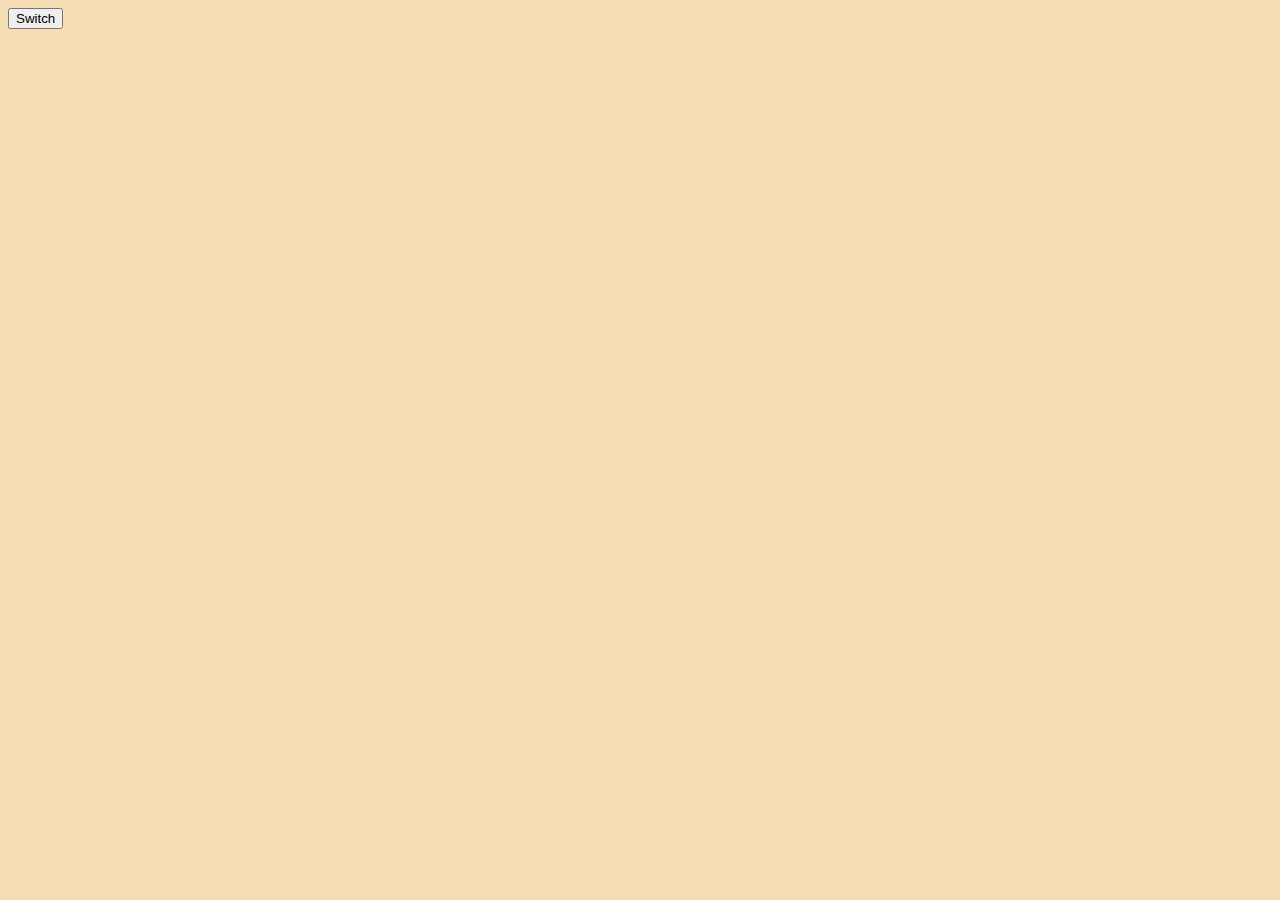
==== index.html @ 2b11823c "Reuse existing video tag" ====
<!DOCTYPE HTML>
<html>
  <head>
    <meta name="viewport" content="width=device-width, initial-scale=1.0">
    <link rel="stylesheet" href="./index.css">
    <script src="./utls/logger.js"></script>
    <script src="https://rtcmulticonnection.herokuapp.com/dist/RTCMultiConnection.min.js"></script>
    <script src="https://rtcmulticonnection.herokuapp.com/socket.io/socket.io.js"></script>
    <script src="./index.js"></script>
  </head>
  <body>
    <div id="videoContainer"></div>
    <button id='switch'>Switch</button>
  </body>
</html>
---- index.css ----
body {
  background-color: wheat;
}

video {
  width: 100%;
  background: rgba(0,0,0,0.2);
}
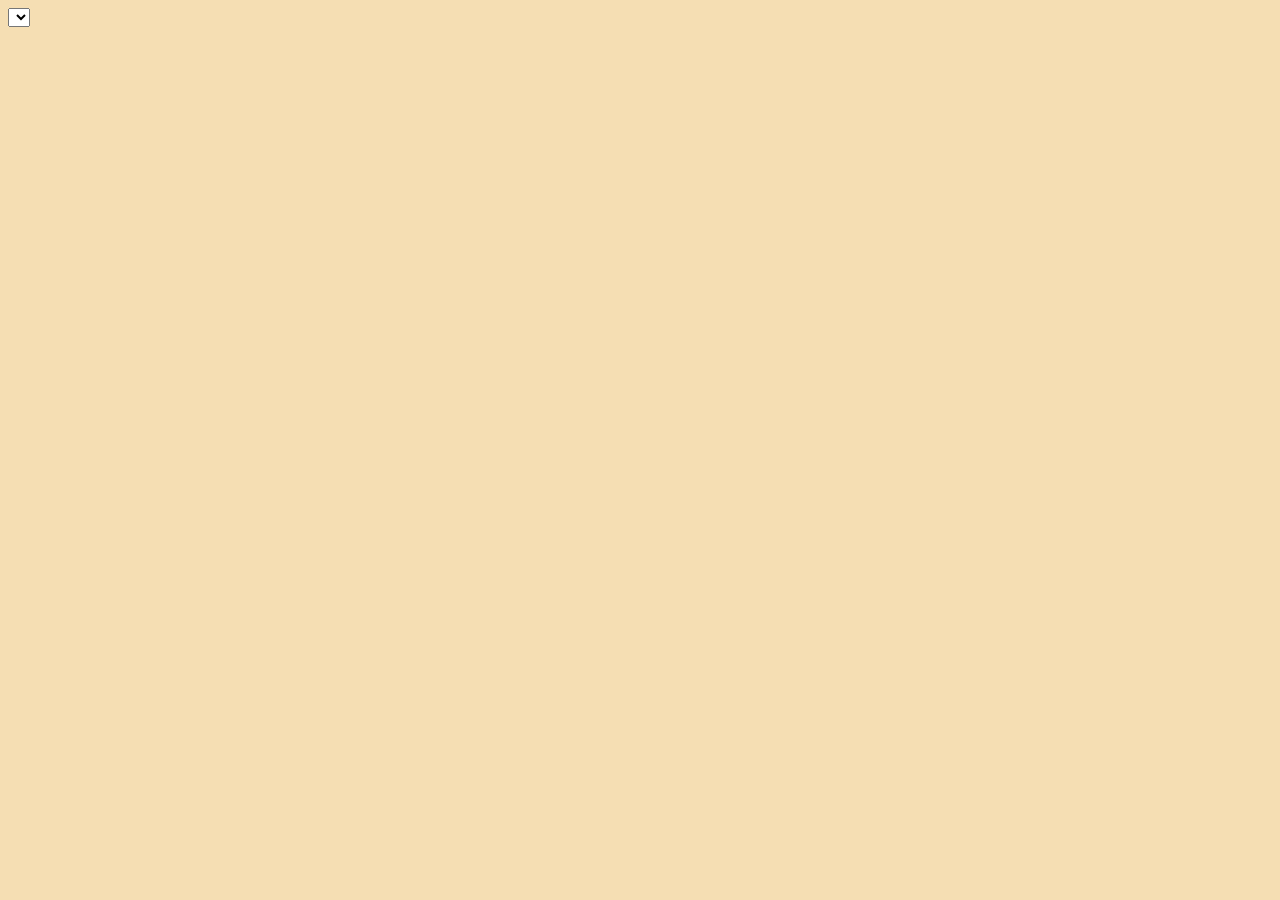
==== commit d07a97ab: "Using selector" ====
--- a/index.html
+++ b/index.html
@@ -10,6 +10,6 @@
   </head>
   <body>
     <div id="videoContainer"></div>
-    <button id='switch'>Switch</button>
+    <select name="devices" id="devices"></select>
   </body>
 </html>
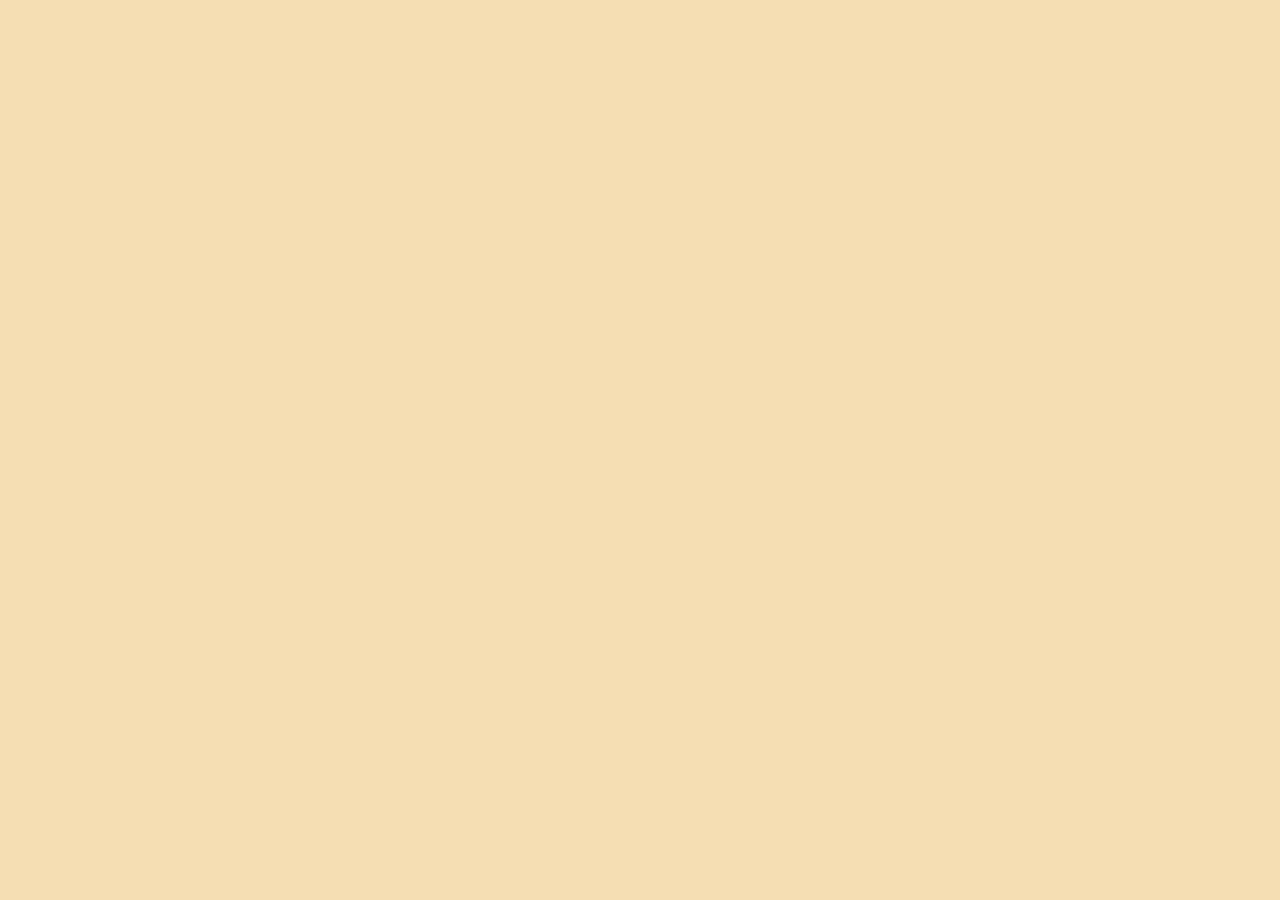
==== commit 7817bfe5: "Support responsive" ====
--- a/index.html
+++ b/index.html
@@ -4,12 +4,8 @@
     <meta name="viewport" content="width=device-width, initial-scale=1.0">
     <link rel="stylesheet" href="./index.css">
     <script src="./utls/logger.js"></script>
-    <script src="https://rtcmulticonnection.herokuapp.com/dist/RTCMultiConnection.min.js"></script>
-    <script src="https://rtcmulticonnection.herokuapp.com/socket.io/socket.io.js"></script>
     <script src="./index.js"></script>
   </head>
   <body>
-    <div id="videoContainer"></div>
-    <select name="devices" id="devices"></select>
   </body>
 </html>
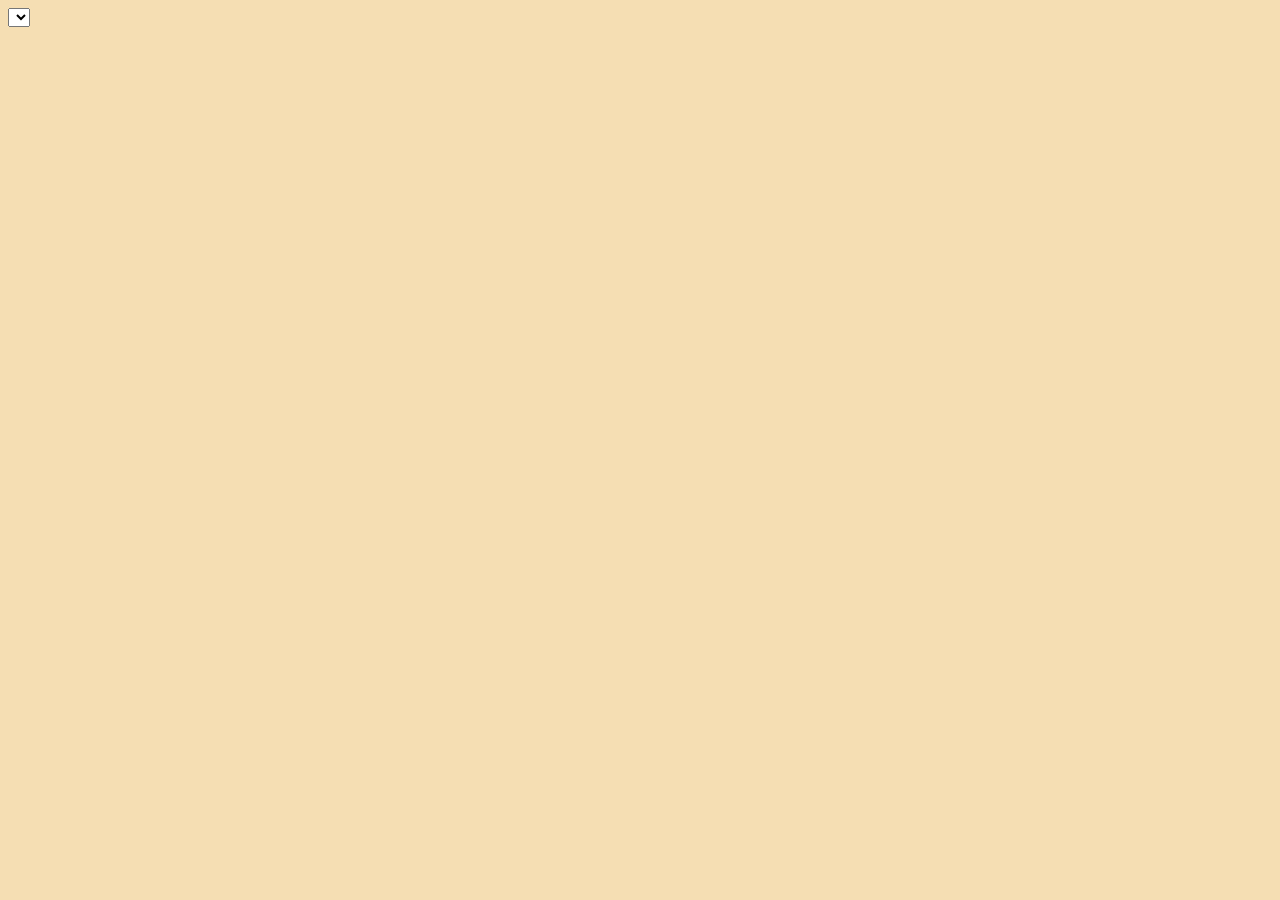
==== commit d263aece: "Add adapter" ====
--- a/index.html
+++ b/index.html
@@ -4,8 +4,13 @@
     <meta name="viewport" content="width=device-width, initial-scale=1.0">
     <link rel="stylesheet" href="./index.css">
     <script src="./utls/logger.js"></script>
-    <script src="./index.js"></script>
   </head>
   <body>
+    <div id="videoContainer"></div>
+    <select name="devices" id="devices"></select>
+    <script src="https://rtcmulticonnection.herokuapp.com/dist/RTCMultiConnection.min.js"></script>
+    <script src="https://rtcmulticonnection.herokuapp.com/node_modules/webrtc-adapter/out/adapter.js"></script>
+    <script src="https://rtcmulticonnection.herokuapp.com/socket.io/socket.io.js"></script>
+    <script src="./index.js"></script>
   </body>
 </html>
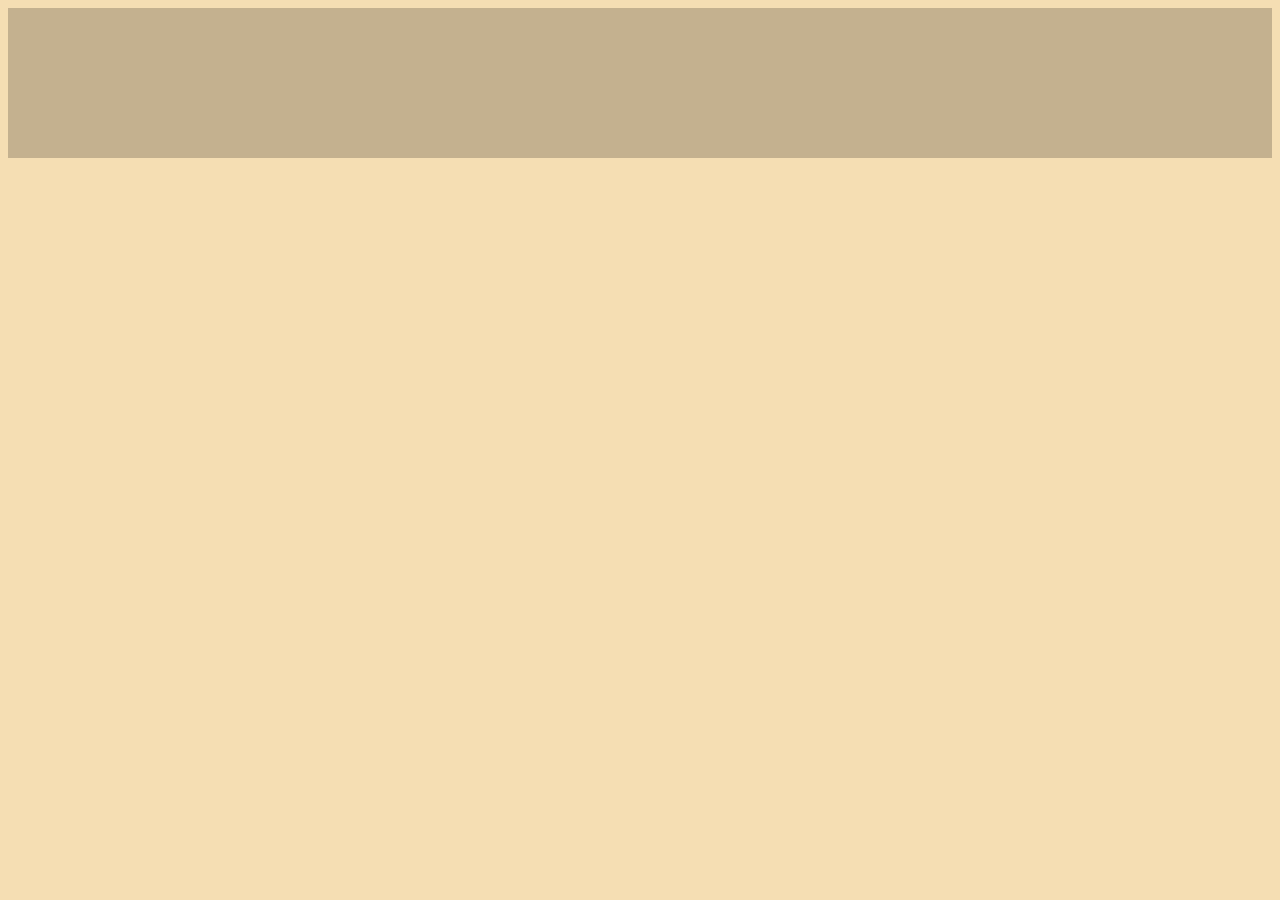
==== commit 8a68d6e3: "Share the screen" ====
--- a/index.html
+++ b/index.html
@@ -6,11 +6,21 @@
     <script src="./utls/logger.js"></script>
   </head>
   <body>
-    <div id="videoContainer"></div>
-    <select name="devices" id="devices"></select>
-    <script src="https://rtcmulticonnection.herokuapp.com/dist/RTCMultiConnection.min.js"></script>
-    <script src="https://rtcmulticonnection.herokuapp.com/node_modules/webrtc-adapter/out/adapter.js"></script>
-    <script src="https://rtcmulticonnection.herokuapp.com/socket.io/socket.io.js"></script>
-    <script src="./index.js"></script>
+    <div id="videoContainer"><video></video></div>
+    <script>
+      window.onload = function () {
+        const constraints = {
+          video: true,
+        }
+        const video = document.querySelector('video');
+        console.log(video);
+        navigator.mediaDevices.getDisplayMedia(constraints).then(stream => {
+          console.log(stream);
+          video.srcObject = stream;
+          console.log(video);
+          video.play();
+        })
+      }
+    </script>
   </body>
 </html>
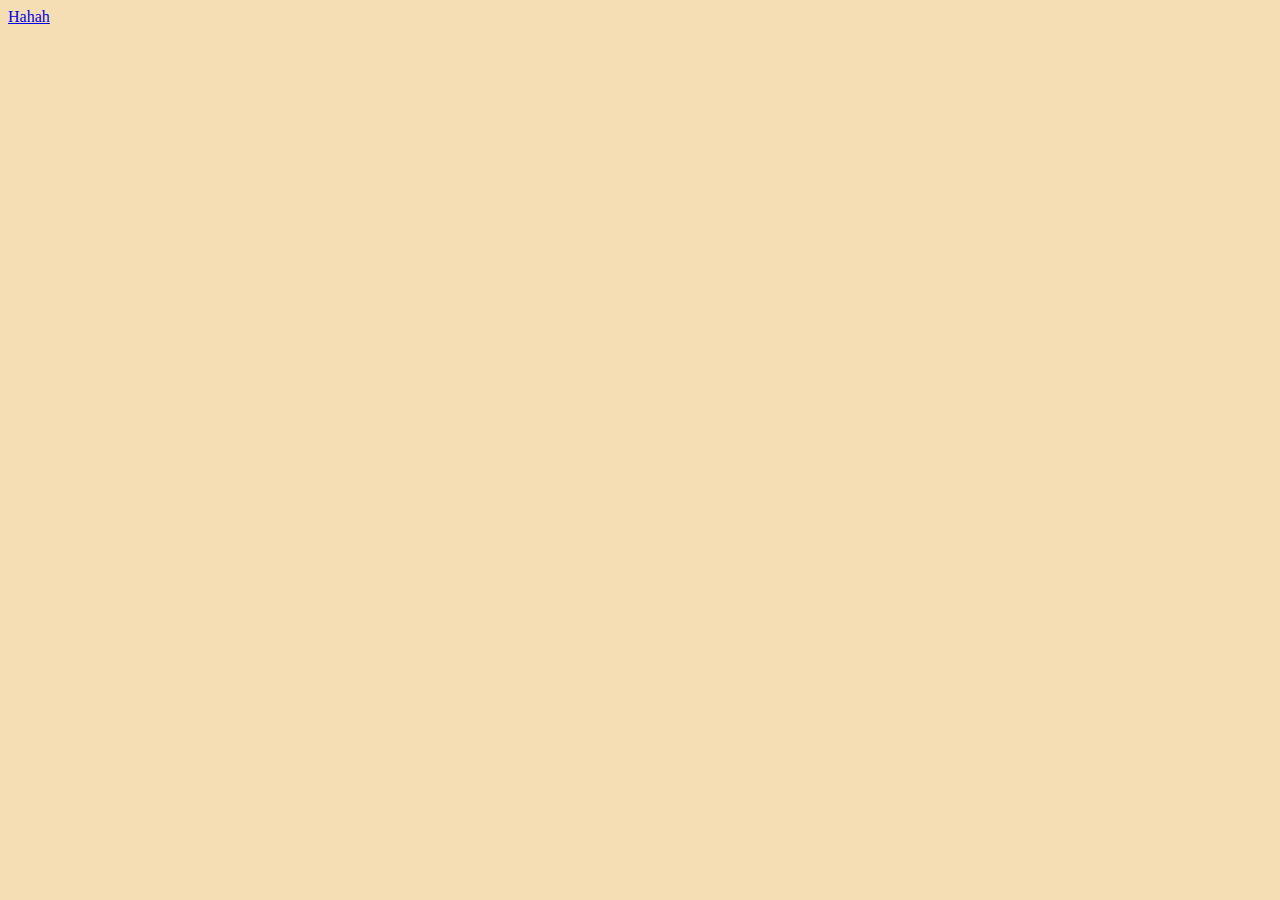
==== commit 8a3c252b: "test" ====
--- a/index.html
+++ b/index.html
@@ -4,23 +4,9 @@
     <meta name="viewport" content="width=device-width, initial-scale=1.0">
     <link rel="stylesheet" href="./index.css">
     <script src="./utls/logger.js"></script>
+    <script src="./index.js"></script>
   </head>
   <body>
-    <div id="videoContainer"><video></video></div>
-    <script>
-      window.onload = function () {
-        const constraints = {
-          video: true,
-        }
-        const video = document.querySelector('video');
-        console.log(video);
-        navigator.mediaDevices.getDisplayMedia(constraints).then(stream => {
-          console.log(stream);
-          video.srcObject = stream;
-          console.log(video);
-          video.play();
-        })
-      }
-    </script>
+    <a href="webcal://raw.githubusercontent.com/emagrorrim/js-playground/master/invite.ics">Hahah</a>
   </body>
 </html>
